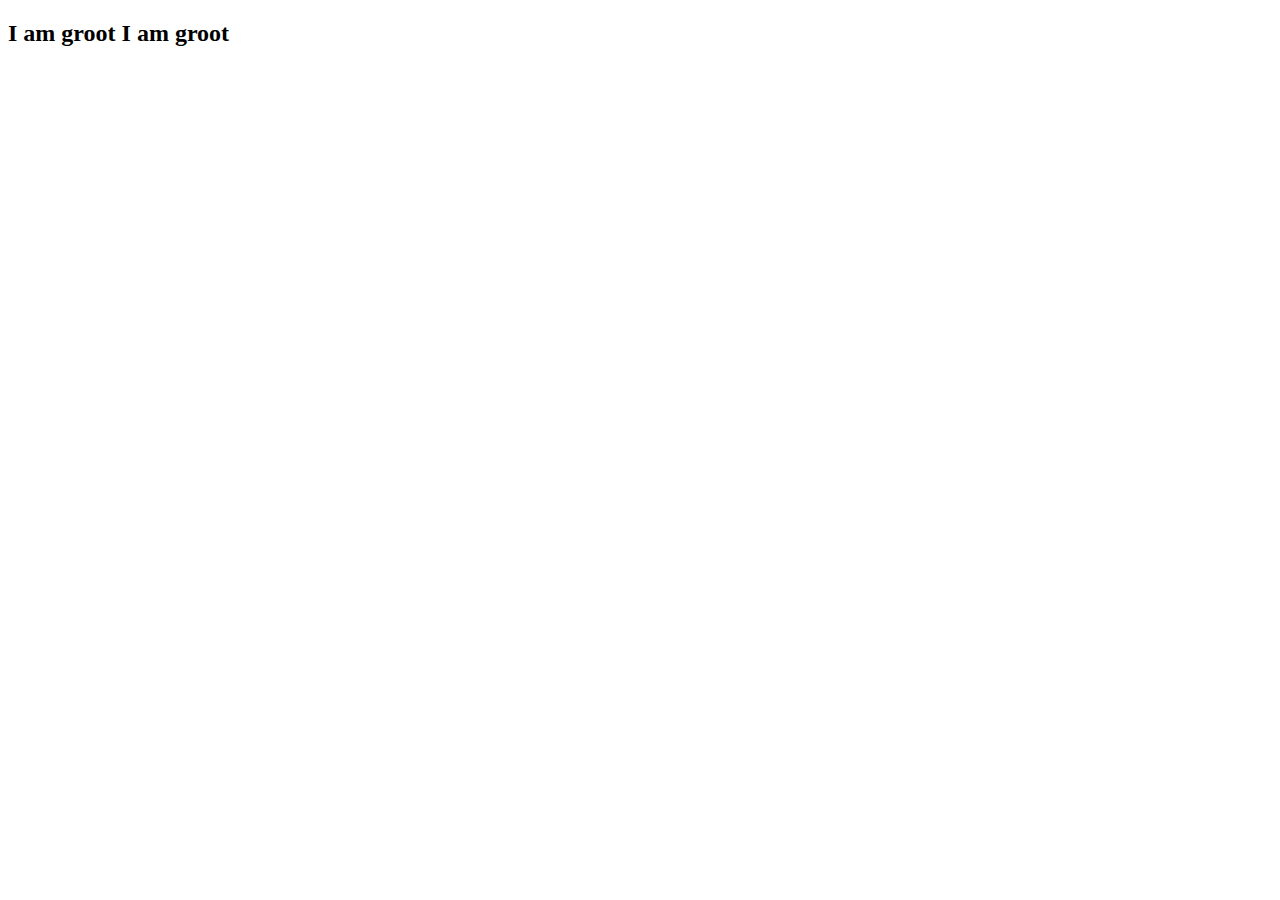
==== about.html @ bdc54fe8 "Adding Module 1 Assignment 1 Files" ====
<!DOCTYPE html>
<html lang="en">
<head>
    <meta charset="UTF-8">
    <meta http-equiv="X-UA-Compatible" content="IE=edge">
    <meta name="viewport" content="width=device-width, initial-scale=1.0">
    <title>About</title>
</head>
<body>
    <h2>I am groot I am groot</h2>
</body>
</html>
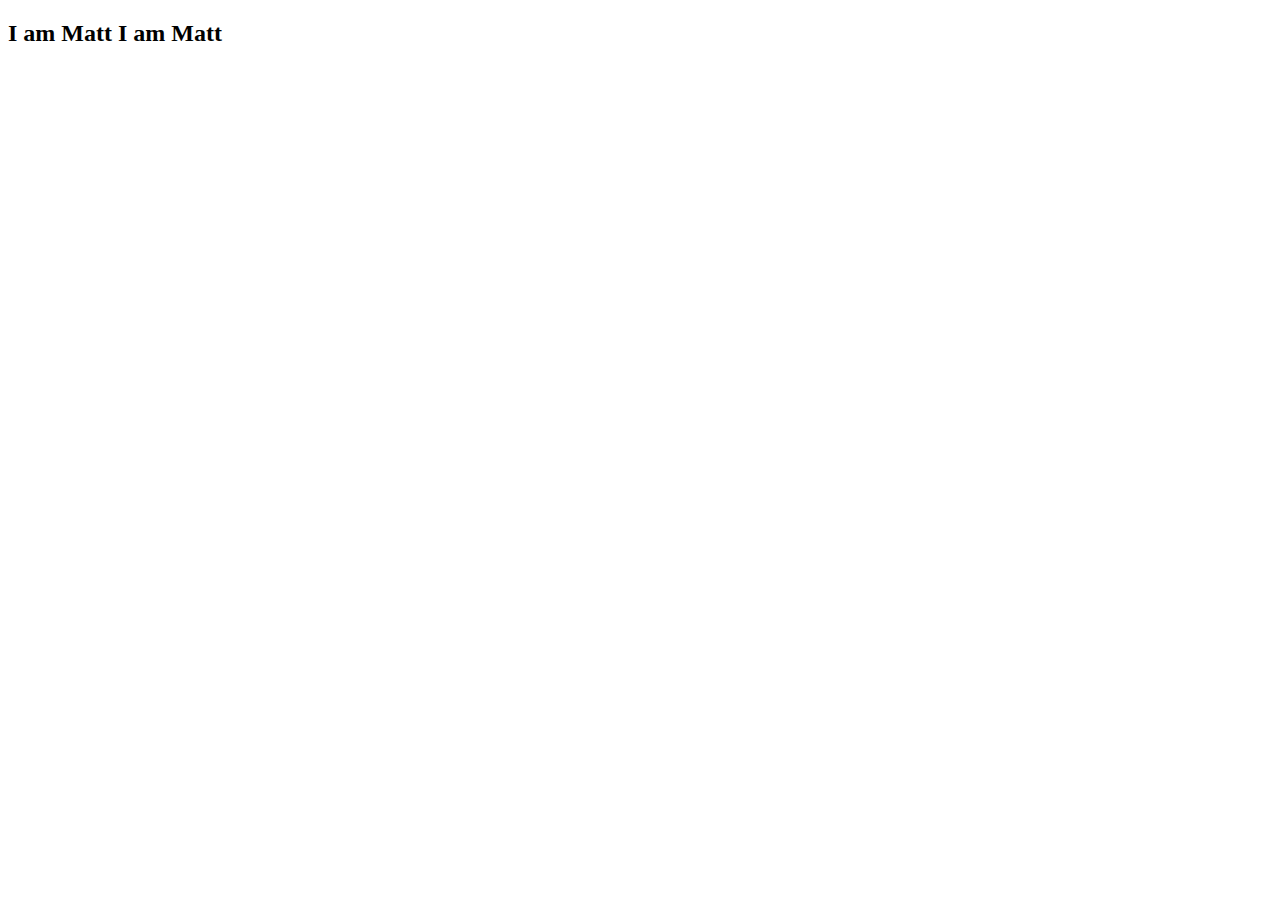
==== commit 2a750758: "Assignment 1 Module 1:Git and Git Hub" ====
--- a/about.html
+++ b/about.html
@@ -7,6 +7,6 @@
     <title>About</title>
 </head>
 <body>
-    <h2>I am groot I am groot</h2>
+    <h2>I am Matt I am Matt</h2>
 </body>
 </html>